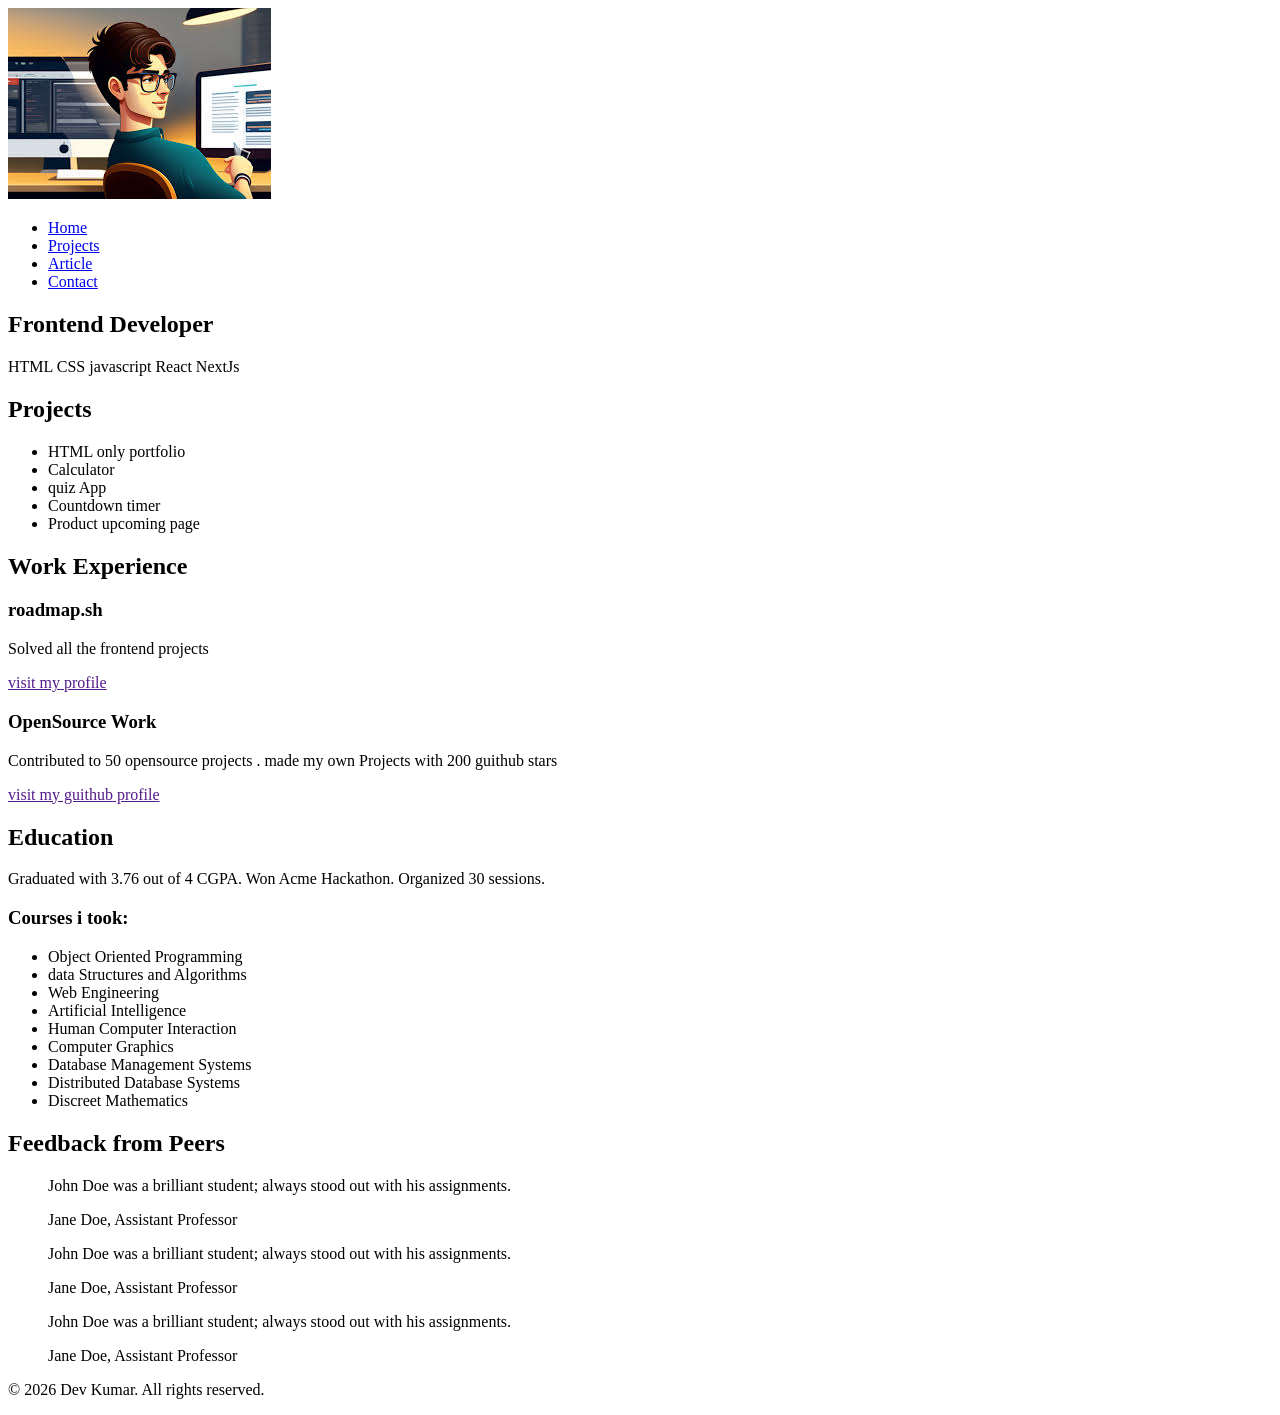
==== index.html @ e3779abe "initial commit" ====
<!DOCTYPE html>
 <html lang="en">
 <head>

    <meta charset="UTF-8">
    <meta name="viewport" content="width=device-width, initial-scale=1.0">
    <title>portfolio website</title>
    
    <!-- meta tags -->
    <meta name="description" content="multipage personal portfolio website ">
    <meta name="keywords" content="resume, portfolio, website, HTML, CSS,personal info website">
    <meta name="author" content="dev kumar">
     
    <!-- meta og tag -->
    <meta property="og:description" content="personal portfolio website made with html and css">
    <meta property="og:title" content="portfolio website">
    <meta property="og:image" content="">
    <meta property="og:url" content="">
    <meta property="og:type" content="website">

    <link rel="icon" type="image/png" sizes="16*16" href="icons8-portfolio-16.png">
 </head>
 <body>
    <header>
        <div class="logo">
            <img src="images.jpg" alt="profile photo">
        </div>
        <nav>
            <ul>
                <li><a href="index.html" aria-current="page">Home</a></li>
                <li><a href="projects.html">Projects</a></li>
                <li><a href="articles.html">Article</a></li>
                <li><a href="contacts.html">Contact</a></li>
            </ul>
        </nav>
    </header>

    <main>
        <section class="intro">
            <h1>Frontend Developer</h1>
            <p>HTML CSS javascript React NextJs</p>
        </section>

        <section class="projects">
          <h2>Projects</h2>
          <ul>
            <li>HTML only portfolio</li>
            <li>Calculator</li>
            <li>quiz App</li>
            <li>Countdown timer</li>
            <li>Product upcoming page</li>
          </ul>  
        </section>
        
        <section class="work-experience"> 
            <h2>Work Experience</h2>
            <article>
                <h3>roadmap.sh</h3>
                <p>Solved all the frontend projects</p>
                <a href="">visit my profile</a>
            </article>
       
            <article>
                <h3>OpenSource Work</h3>
                <p>Contributed to 50 opensource projects . made my own Projects with 200 guithub stars</p>
                <a href="">visit my guithub profile</a>
            </article>
        </section>
       
        <section class="education">
            <h2>Education</h2>
            <p>
                Graduated with 3.76 out of 4 CGPA. Won Acme Hackathon. Organized 30 sessions.
            </p>
            
            <h3>Courses i took:</h3>
            <ul>
                <li>Object Oriented Programming</li>
                <li>data Structures and Algorithms</li>
                <li>Web Engineering</li>
                <li> Artificial Intelligence</li>
                <li>Human Computer Interaction</li>
                <li> Computer Graphics</li>
                <li> Database Management Systems</li>
                <li> Distributed Database Systems</li>
                <li> Discreet Mathematics</li>
            </ul>
        </section>
        
        <section class="reviews">
            <h2>Feedback from Peers</h2>
            <blockquote>
                <p>John Doe was a brilliant student; always stood out with his assignments.</p>
                <footer>Jane Doe, Assistant Professor</footer>
            </blockquote>
            <blockquote>
                <p>John Doe was a brilliant student; always stood out with his assignments.</p>
                <footer>Jane Doe, Assistant Professor</footer>
            </blockquote>
            <blockquote>
                <p>John Doe was a brilliant student; always stood out with his assignments.</p>
                <footer>Jane Doe, Assistant Professor</footer>
            </blockquote>
        </section>
    </main>
    
    <footer>
        <p>&copy; 2026 Dev Kumar. All rights reserved.</p>
    </footer>
 </body>
 </html>
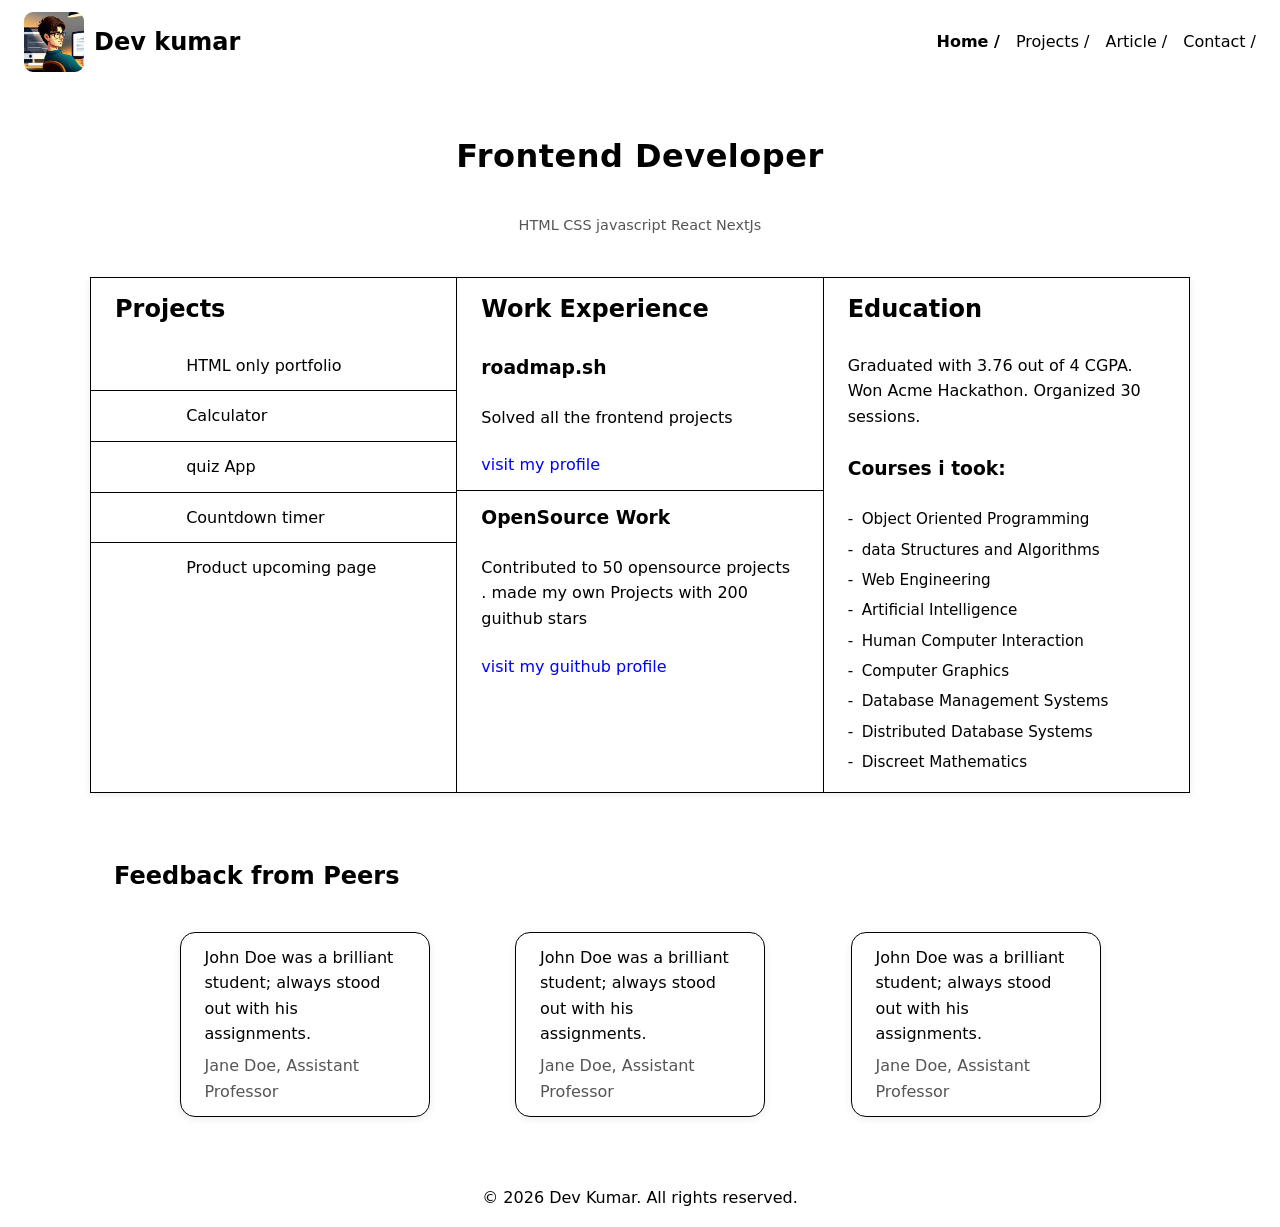
==== commit cb67907a: "initial commit" ====
--- a/index.html
+++ b/index.html
@@ -18,19 +18,21 @@
     <meta property="og:url" content="">
     <meta property="og:type" content="website">
 
-    <link rel="icon" type="image/png" sizes="16*16" href="icons8-portfolio-16.png">
+    <link rel="icon" type="image/png" sizes="16*16" href="images/icons8-portfolio-16.png">
+    <link rel="stylesheet" href="styles.css">
  </head>
  <body>
     <header>
         <div class="logo">
-            <img src="images.jpg" alt="profile photo">
+            <img class="personal-image" src="images/images.jpg" alt="profile photo">
+            <h2>Dev kumar</h2>
         </div>
         <nav>
             <ul>
-                <li><a href="index.html" aria-current="page">Home</a></li>
-                <li><a href="projects.html">Projects</a></li>
-                <li><a href="articles.html">Article</a></li>
-                <li><a href="contacts.html">Contact</a></li>
+                <li><a href="index.html" class="active">Home /</a></li>
+                <li><a href="projects.html">Projects /</a></li>
+                <li><a href="articles.html">Article /</a></li>
+                <li><a href="contacts.html">Contact /</a></li>
             </ul>
         </nav>
     </header>
@@ -40,71 +42,75 @@
             <h1>Frontend Developer</h1>
             <p>HTML CSS javascript React NextJs</p>
         </section>
-
-        <section class="projects">
-          <h2>Projects</h2>
-          <ul>
-            <li>HTML only portfolio</li>
-            <li>Calculator</li>
-            <li>quiz App</li>
-            <li>Countdown timer</li>
-            <li>Product upcoming page</li>
-          </ul>  
-        </section>
+       
+        <section class="main-layout">
+            <section class="projects">
+                <h2>Projects</h2>
+                <ul>
+                    <li><a href="#">HTML only portfolio</a></li>
+                    <li><a href="#">Calculator</a></li>
+                    <li><a href="#">quiz App</a></li>
+                    <li><a href="#">Countdown timer</a></li>
+                    <li><a href="#">Product upcoming page</a></li>
+                </ul>  
+            </section>
+            
+            <section class="work-experience"> 
+                <h2>Work Experience</h2>
+                <article>
+                    <h3>roadmap.sh</h3>
+                    <p>Solved all the frontend projects</p>
+                    <a href="">visit my profile</a>
+                </article>
         
-        <section class="work-experience"> 
-            <h2>Work Experience</h2>
-            <article>
-                <h3>roadmap.sh</h3>
-                <p>Solved all the frontend projects</p>
-                <a href="">visit my profile</a>
-            </article>
-       
-            <article>
-                <h3>OpenSource Work</h3>
-                <p>Contributed to 50 opensource projects . made my own Projects with 200 guithub stars</p>
-                <a href="">visit my guithub profile</a>
-            </article>
-        </section>
-       
-        <section class="education">
-            <h2>Education</h2>
-            <p>
-                Graduated with 3.76 out of 4 CGPA. Won Acme Hackathon. Organized 30 sessions.
-            </p>
-            
-            <h3>Courses i took:</h3>
-            <ul>
-                <li>Object Oriented Programming</li>
-                <li>data Structures and Algorithms</li>
-                <li>Web Engineering</li>
-                <li> Artificial Intelligence</li>
-                <li>Human Computer Interaction</li>
-                <li> Computer Graphics</li>
-                <li> Database Management Systems</li>
-                <li> Distributed Database Systems</li>
-                <li> Discreet Mathematics</li>
-            </ul>
+                <article>
+                    <h3>OpenSource Work</h3>
+                    <p>Contributed to 50 opensource projects . made my own Projects with 200 guithub stars</p>
+                    <a href="">visit my guithub profile</a>
+                </article>
+            </section>
+        
+            <section class="education">
+                <h2>Education</h2>
+                <p>
+                    Graduated with 3.76 out of 4 CGPA. Won Acme Hackathon. Organized 30 sessions.
+                </p>
+                
+                <h3>Courses i took:</h3>
+                <ul>
+                    <li>Object Oriented Programming</li>
+                    <li>data Structures and Algorithms</li>
+                    <li>Web Engineering</li>
+                    <li> Artificial Intelligence</li>
+                    <li>Human Computer Interaction</li>
+                    <li> Computer Graphics</li>
+                    <li> Database Management Systems</li>
+                    <li> Distributed Database Systems</li>
+                    <li> Discreet Mathematics</li>
+                </ul>
+            </section>
         </section>
         
         <section class="reviews">
             <h2>Feedback from Peers</h2>
-            <blockquote>
-                <p>John Doe was a brilliant student; always stood out with his assignments.</p>
-                <footer>Jane Doe, Assistant Professor</footer>
-            </blockquote>
-            <blockquote>
-                <p>John Doe was a brilliant student; always stood out with his assignments.</p>
-                <footer>Jane Doe, Assistant Professor</footer>
-            </blockquote>
-            <blockquote>
-                <p>John Doe was a brilliant student; always stood out with his assignments.</p>
-                <footer>Jane Doe, Assistant Professor</footer>
-            </blockquote>
+            <section class="review-content">
+                <blockquote>
+                    <p>John Doe was a brilliant student; always stood out with his assignments.</p>
+                    <footer>Jane Doe, Assistant Professor</footer>
+                </blockquote>
+                <blockquote>
+                    <p>John Doe was a brilliant student; always stood out with his assignments.</p>
+                    <footer>Jane Doe, Assistant Professor</footer>
+                </blockquote>
+                <blockquote>
+                    <p>John Doe was a brilliant student; always stood out with his assignments.</p>
+                    <footer>Jane Doe, Assistant Professor</footer>
+                </blockquote>
+            </section>
         </section>
     </main>
     
-    <footer>
+    <footer class="footer">
         <p>&copy; 2026 Dev Kumar. All rights reserved.</p>
     </footer>
  </body>
--- a/styles.css
+++ b/styles.css
@@ -0,0 +1,532 @@
+*{
+    box-sizing: border-box;
+}
+
+main {
+    max-width: 1100px;
+    margin: 0 auto;
+}
+
+body{
+    margin:0;
+    padding:0;
+    font-family: system-ui, -apple-system, sans-serif;
+    line-height: 1.6;
+}
+
+h1 {
+    letter-spacing: 0.5px;
+}
+
+a {
+    transition: 0.2s ease;
+}
+
+a:hover {
+    color: #0077ff !important;
+}
+
+/* header section */
+.personal-image{
+    width:60px;
+    height:60px;
+    border-radius: 15%;
+    object-fit: cover;
+}
+
+.logo{
+    display:flex; 
+    gap:10px;
+    align-items: center;
+}
+
+.logo h2{
+    margin:0;
+    white-space: nowrap;
+}
+
+header{
+    display: flex;
+    justify-content: space-between;
+    align-items: center;
+    padding:12px 24px;
+}
+
+header nav ul{
+    display:flex;
+    list-style-type: none;
+    gap: 16px;
+    margin:0;
+    padding:0;
+}
+
+nav li a{
+    text-decoration:none;
+    padding:0;
+    color:black;
+}
+
+nav li a:hover{
+    text-decoration: underline;
+}
+
+nav  li a.active{
+    font-weight: bold;
+}
+
+
+                 /* MAIN SECTION */
+
+/* intro section */
+
+.intro h1{
+  font-size:2rem;
+  font-weight: 600;
+}
+
+.intro p{
+    margin:0;
+    font-size: 0.9rem;
+    color:#555;
+    padding: 0;
+}
+
+.intro{
+    display: flex;
+    flex-direction: column;
+    gap:6px;
+    justify-content: center;
+    align-items: center;
+    /* min-height: 20vh; */
+    text-align: center;
+    max-width: 600px;
+    margin:20px auto;
+}
+
+
+/* main layout (project work experience education)  */
+.main-layout{
+    display:flex;
+    border:1px solid black;
+    margin: 40px 0;
+    box-shadow: 0 2px 8px rgba(0,0,0,0.08);
+}
+
+.main-layout section:hover {
+    background: #f9f9f9;
+}
+
+.projects,
+.work-experience{
+    border-right:1px solid black;
+}
+
+.projects,
+.work-experience,
+.education{
+    margin:0;
+    padding:0;
+    display: flex;
+    flex-direction: column;
+    /* width:100%; */
+}
+
+.main-layout > section {
+    flex: 1;
+}
+
+/* PROJECT SECTION */
+.projects h2,
+.work-experience h2,
+.education h2{
+    margin:0;
+    padding:12px 24px;
+}
+
+.projects ul{
+    list-style-type: none;
+    margin:0;
+    padding:0;
+    display: flex;
+    flex-direction: column;
+}   
+
+
+.projects ul li:not(:last-child){
+    border-bottom:1px solid black;
+}
+
+.projects ul li{
+    padding:12px 24px;
+    width:100%;
+    display: flex;
+    justify-content: center; 
+    white-space: nowrap;
+}
+
+.projects ul li a{
+    text-decoration: none;
+    color:black;
+    display: block;
+    max-width: 175px;
+    width: 100%;
+}
+
+/*  WORK EXPERIENCE */
+.work-experience article{
+    display: flex;
+    flex-direction: column;
+    padding:12px 24px;
+    gap: 6px;
+}
+
+.work-experience article a{
+    text-decoration: none;
+    color:blue;
+}
+
+.work-experience article h3{
+    margin:0;
+    padding: 0;
+}
+
+.work-experience article:not(:last-child){
+    border-bottom:1px solid black;
+}
+
+/* EDUCATION SECTION */
+.education ul{
+    list-style-type: none;
+    margin:0;
+    padding:12px 24px;
+}
+.education p,
+.education h3{
+    margin:0;
+    padding:12px 24px;
+}
+
+.education li{
+    position: relative;
+    padding-left:14px;
+    margin-bottom: 6px;
+    font-size: 0.95rem;
+}
+
+.education ul li::before{
+    content: "-";
+    position: absolute;
+    left: 0;
+}
+
+/* review */
+.reviews{
+    /* min-height: 50vh; */
+    margin: 40px 0;
+}
+
+.review-content{
+    display:flex;
+    flex-direction: row;
+    justify-content: space-evenly;
+    margin:0;
+    padding: 0;
+    gap:20px;
+    width: 100%;
+    margin:0 auto;
+    padding: 12px 24px;
+}
+
+.reviews h2{
+    margin:0;
+    padding:24px;
+}
+
+
+.reviews blockquote{
+    margin:0;
+    display:flex;
+    flex-direction: column;
+    border: 1px solid black;
+    border-radius: 15px;
+    padding: 12px 24px;
+    gap:6px;
+    flex:1;
+    transition: 0.2s ease;
+    max-width: 250px;
+    /* text-align: left; */
+    box-shadow: 0 2px 8px rgba(0,0,0,0.08);
+}
+
+ blockquote:hover{
+    transform: translatey(-4px);
+}
+
+.reviews blockquote footer{
+    color:#555;
+    margin:0;
+    padding: 0;
+    text-align: left;
+}
+
+.reviews blockquote p{
+   margin: 0;
+   padding: 0;
+}
+
+
+/* footer */
+.footer{
+    display: flex;
+    justify-content: center;
+    align-items: center;
+}
+
+                /* PROJECT PAGE */
+.projects-card,
+.articles{
+    max-width: 850px;
+    margin:40px auto;
+}
+
+.projects-card h1,
+.articles h1,
+.contact h1{
+    margin:40px auto;
+    padding:16px 24px;
+    font-size: 2rem;
+    font-weight: 600;
+    text-align: center;
+    letter-spacing: 0.5px;
+}
+
+.projects-card ul,
+.articles ul{
+    margin:0;
+    padding:0;
+    list-style-type:none;
+    border:1px solid black;
+    border-radius: 12px;
+    overflow: hidden;
+    box-shadow: 0 2px 8px rgba(0,0,0,0.08);
+}
+
+.projects-card ul li h2,
+.articles ul li h2{
+   font-size: 1.2rem;
+   margin:0;
+   color:black;
+}
+
+.projects-card p,
+.articles p{
+    font-size: 0.95rem;
+    color:#555;
+    margin: 0;
+}
+
+.projects-card ul li:not(:last-child),
+.articles ul li:not(:last-child){
+    border-bottom: 1px solid black;
+}
+
+.projects-card ul li,
+.articles ul li{
+    transition: 0.2s ease;
+    padding:16px 24px;
+}
+
+.projects-card ul li:hover,
+.articles ul li:hover{
+    background: #f9f9f9;
+}
+
+
+
+            /* ARTICLE PAGE */
+
+.articles a,
+.projects-card a{
+    text-decoration: none;
+    padding: 16px 24px;
+}
+
+.projects l1 a{
+    cursor: pointer;
+}
+
+                  /*CONTACT FORM */
+
+.contact{
+    display: flex;
+    flex-direction: column;
+    justify-content: center;
+    align-items: center;
+    min-height: 80vh;
+    margin-bottom: 60px;
+}
+
+.form{
+    width:100%;
+    max-width: 420px;
+    background: #ffffff;
+    padding: 20px;
+
+    display: flex;
+    flex-direction: column;
+    gap:16px;
+
+    border-radius: 20px;
+    box-shadow: 0 10px 25px rgba(0,0,0,0.1);
+}
+
+.form span{
+    display:flex;
+    flex-direction: column;
+    align-items:stretch;
+    /* padding:12px 24px; */
+    gap:6px;
+}
+
+.form label{
+    font-size: 14px;
+    font-weight: 600;
+    color: #333;
+}
+
+.form input,
+.form textarea{
+    width:100%;
+    padding:10px 12px;
+    border-radius: 8px;
+    border:1px solid #ccc;
+    font-size: 14px;
+    outline: none;
+    transition: all 0.2s ease;
+}
+
+.form input:focus,
+.form textarea:focus {
+    border-color: #007bff;
+    box-shadow: 0 0 0 2px rgba(0,123,255,0.2);
+}
+
+.form #submit{
+  background:#007bff;
+   color: white;
+   border:none;
+   border-radius: 8px;
+   padding:12px;
+   cursor:pointer;
+   font-weight: 600;
+   transition: 0.2s ease;
+}
+
+.form #submit:hover {
+    background: #0056b3;
+}
+
+/* .contact h1{
+    text-align: center;
+    margin-bottom: 16px;
+} */
+
+.form input::placeholder,
+.form textarea::placeholder {
+    color: #999;
+}
+
+/* responsiveness */
+@media screen and (max-width:600px){
+    header{
+        flex-direction: column;
+        gap: 10px;
+    }
+
+    .logo{
+       flex-direction: column;
+       align-items: center;
+       justify-content: center;
+    }
+
+    nav ul{
+        flex-wrap: wrap;
+        justify-content: center;
+        gap: 10px; 
+    }
+
+    /* .main-layout,
+    .review-content{
+        flex-direction: column;
+    } */
+    /* .projects,
+    .work-experience{
+      border-bottom:1px solid black;
+    } */
+
+    .projects ul{
+       background-color: #bebebe;
+    }
+    
+    /* .projects ul li{
+        text-align: center;
+    } */
+
+    .projects h2,
+    .work-experience h2{
+        border-bottom: 1px solid black;
+        text-align: center;
+    }
+
+    .work-experience article{
+       background-color: #bebebe;
+       padding: 10px 16px;
+    }
+
+    .review-content{
+        flex-direction: column;
+        align-items: center;
+        gap:25px;
+    }
+
+    .review-content blockquote{
+        max-width: 350px;
+    }
+}
+
+@media (max-width: 900px) {
+    .main-layout {
+        flex-direction: column;
+    }
+
+    .projects,
+    .work-experience{
+      border-bottom:1px solid black;
+    }
+
+    .projects h2,
+    .work-experience h2{
+        border-bottom: 1px solid black;
+    }
+
+    .projects ul li{
+        text-align: center;
+    }
+
+    .projects-card,
+    .articles,
+    .contact{
+        margin: 20px 14px;
+    }
+
+    .projects-card ul li,
+    .articles ul li{
+        padding: 12px 16px;
+    }
+
+    .projects-card h1,
+    .articles h1,
+    .contact h1{
+        font-size: 1.6rem;
+    }
+}
